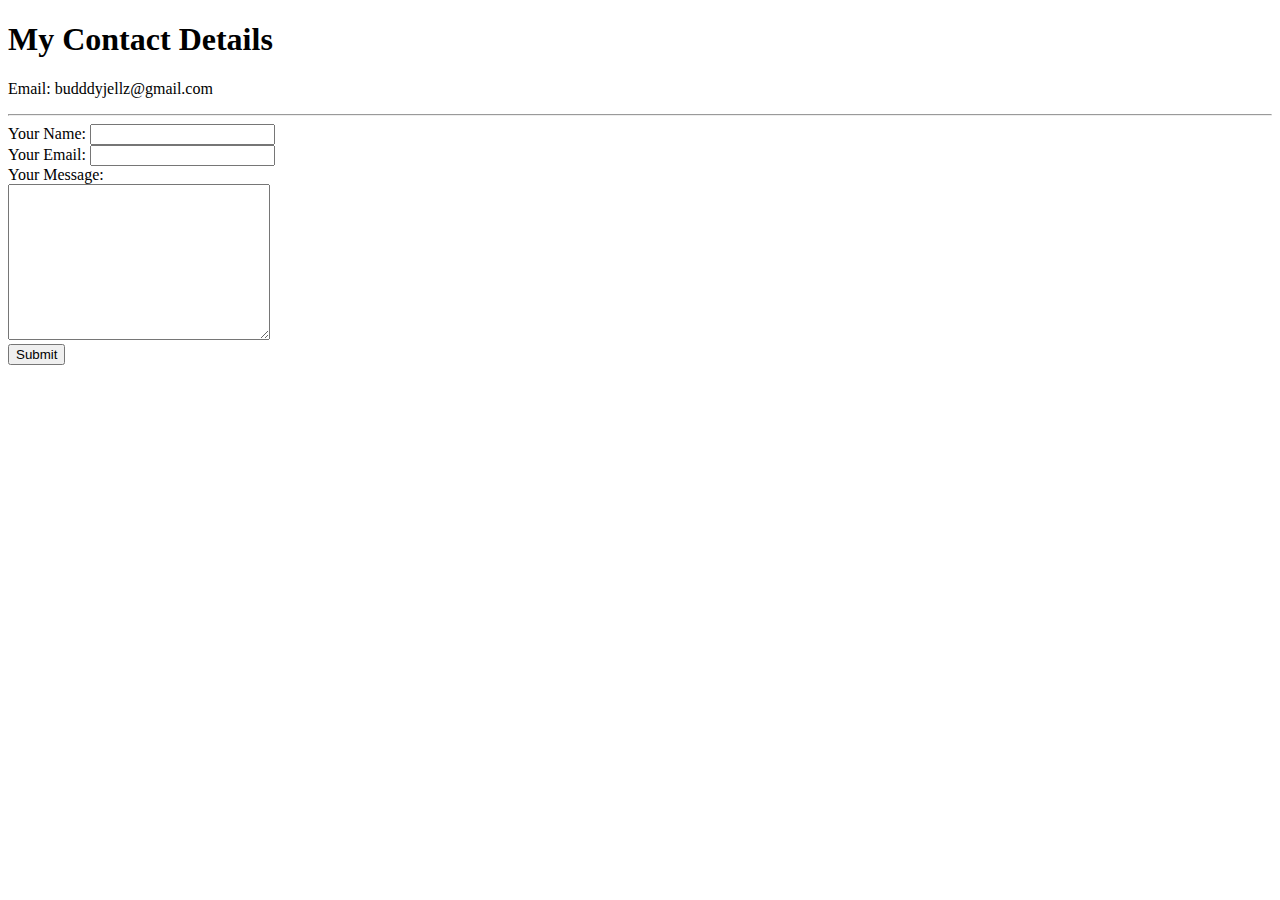
==== contact-me.html @ ab062827 "Add initial cv website files." ====
<!DOCTYPE html>
<html lang="en">
  <head>
    <meta charset="UTF-8">
    <title>Contact Me</title>
  </head>
  <body>
    <h1>My Contact Details</h1>
    <p>Email: budddyjellz@gmail.com</p>
    <hr>
    <form action="mailto:budddyjellz@gmail.com" method="POST" enctype="text/plain">
      <label>Your Name:</label>
      <input type="text" name="yourName" value=""><br>
      <label>Your Email:</label>
      <input type="email" name="yourEmail" value=""><br>
      <label>Your Message:</label><br>
      <textarea name="yourMessage" rows="10" cols="30"></textarea><br>
      <input type="submit" name="">
    </form>
  </body>
</html>
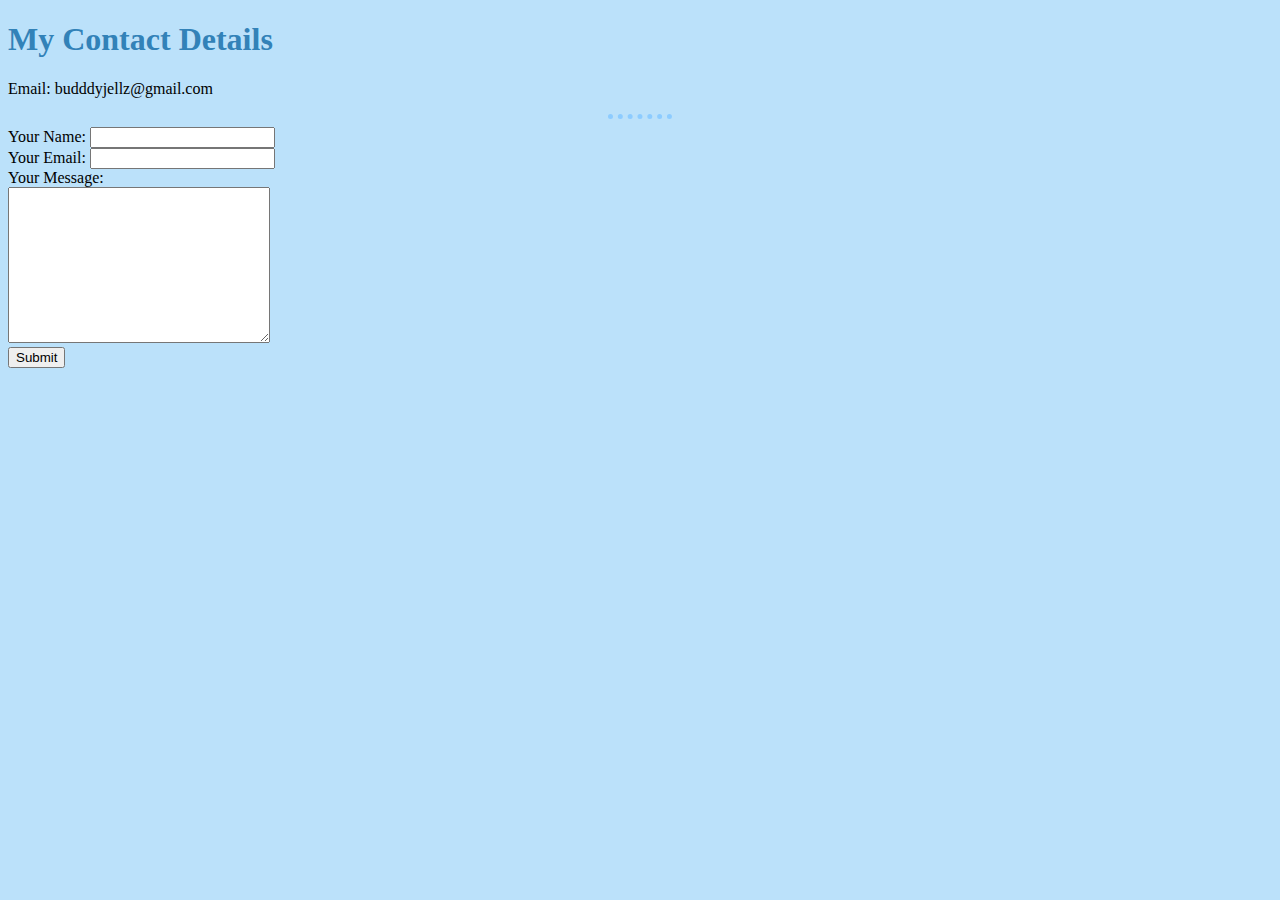
==== commit 83cccb2d: "Add next module addition." ====
--- a/contact-me.html
+++ b/contact-me.html
@@ -3,6 +3,7 @@
   <head>
     <meta charset="UTF-8">
     <title>Contact Me</title>
+    <link rel="stylesheet" href="./css/styles.css">
   </head>
   <body>
     <h1>My Contact Details</h1>
--- a/css/styles.css
+++ b/css/styles.css
@@ -0,0 +1,18 @@
+body {
+  background-color: #BBE1FA
+}
+
+h1 {
+  color: #3282B8;
+}
+
+h3 {
+  color: #3282B8;
+}
+
+hr {
+  border-color: #8dccff;
+  border-style: dotted none none;
+  border-width: 5px;
+  width: 5%;
+}
